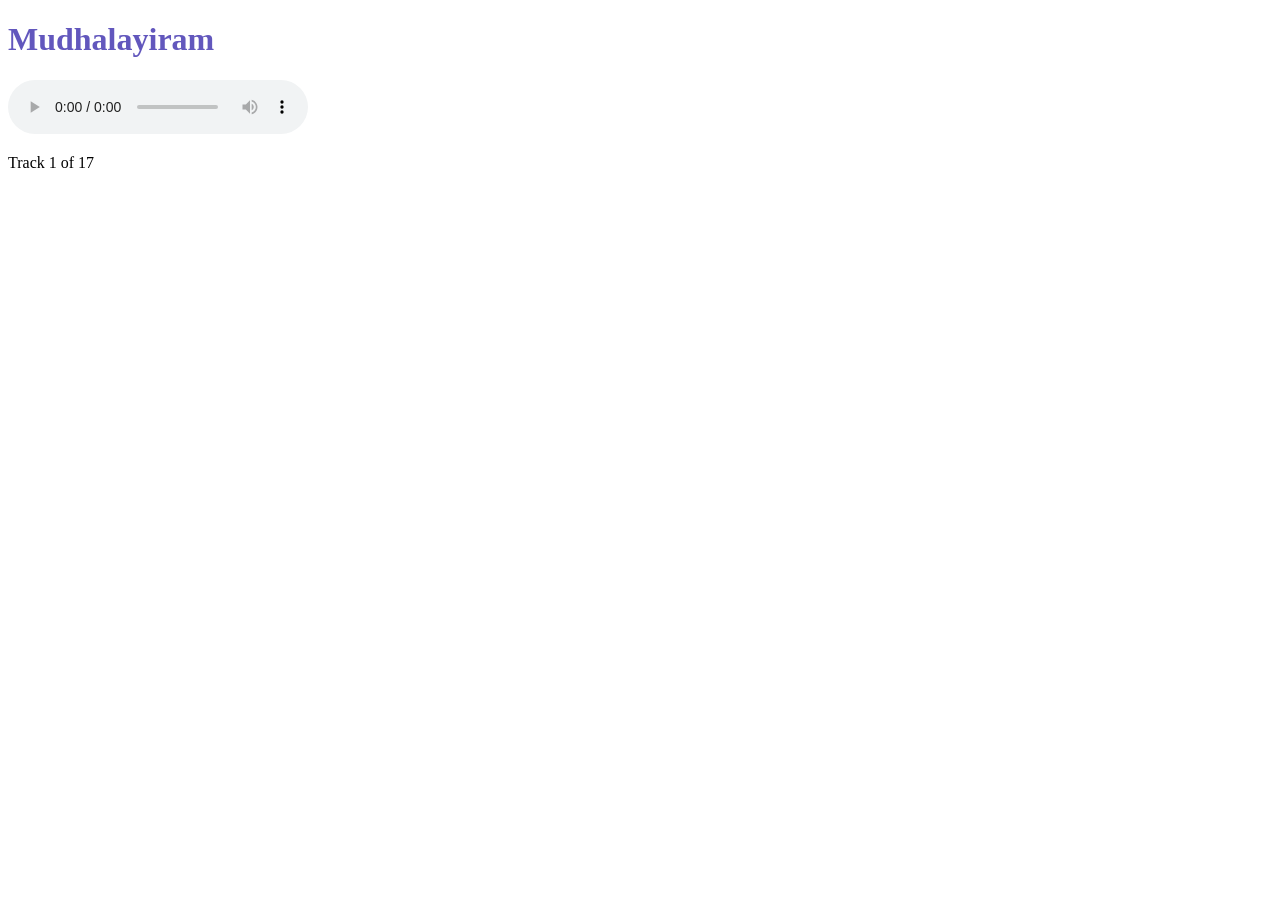
==== prabandham.html @ 7faba551 "renamed files" ====
<!DOCTYPE html>
<html lang="en">
<head>
    <meta charset="UTF-8">
    <meta name="viewport" content="width=device-width, initial-scale=1.0">
    <title>ஆழவர்களின் அருளிச்செயல்</title>
</head>
<body>
    <p><h1><span style="color: #6257bd;">Mudhalayiram</span></h1></p>
    <audio id="playlist" controls autoplay></audio>
    <p id="track-info">Track 1 of 17</p>

    <script>
      const tracks = [];
      for (let i = 1; i <= 17; i++) {
        tracks.push('music/mudhalayiram/' + String(i).padStart(2, '0') + '.mp3');
      }
      const audio = document.getElementById('playlist');
      const trackInfo = document.getElementById('track-info');
      let currentIndex = 0;

      function playTrack(index) {
        currentIndex = index;
        audio.src = tracks[index];
        audio.load();
        audio.play();
        trackInfo.textContent = 'Track ' + (index + 1) + ' of 17';
      }

      audio.addEventListener('ended', function() {
        if (currentIndex < 16) {
          playTrack(currentIndex + 1);
        }
      });

      playTrack(0);
    </script>

    

</body>
</html>
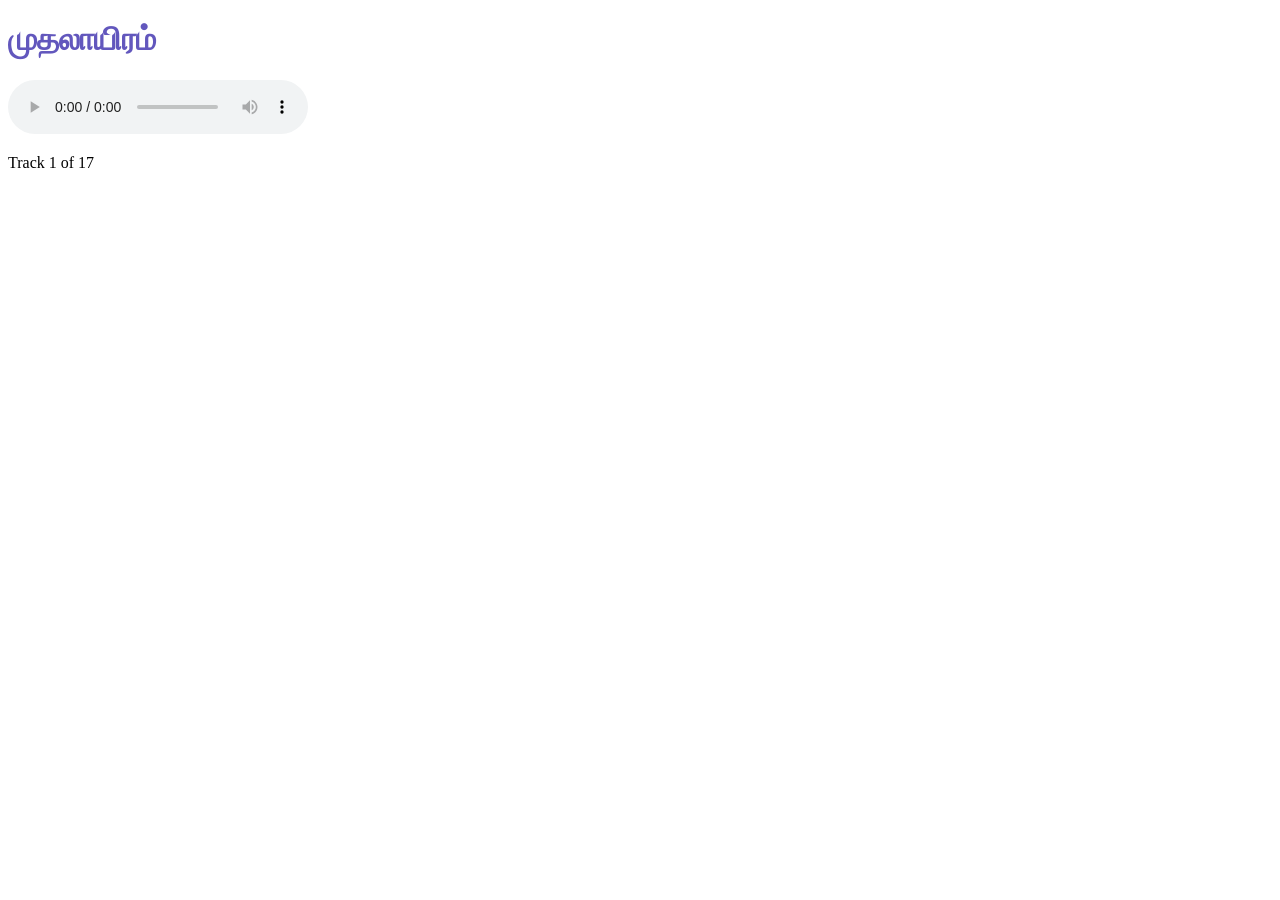
==== commit d65e19b6: "minor changes" ====
--- a/prabandham.html
+++ b/prabandham.html
@@ -6,14 +6,14 @@
     <title>ஆழவர்களின் அருளிச்செயல்</title>
 </head>
 <body>
-    <p><h1><span style="color: #6257bd;">Mudhalayiram</span></h1></p>
+    <p><h1><span style="color: #6257bd;">முதலாயிரம்</span></h1></p>
     <audio id="playlist" controls autoplay></audio>
     <p id="track-info">Track 1 of 17</p>
 
     <script>
       const tracks = [];
       for (let i = 1; i <= 17; i++) {
-        tracks.push('music/mudhalayiram/' + String(i).padStart(2, '0') + '.mp3');
+        tracks.push('music/prabhandham/mudhalayiram/' + String(i).padStart(2, '0') + '.mp3');
       }
       const audio = document.getElementById('playlist');
       const trackInfo = document.getElementById('track-info');
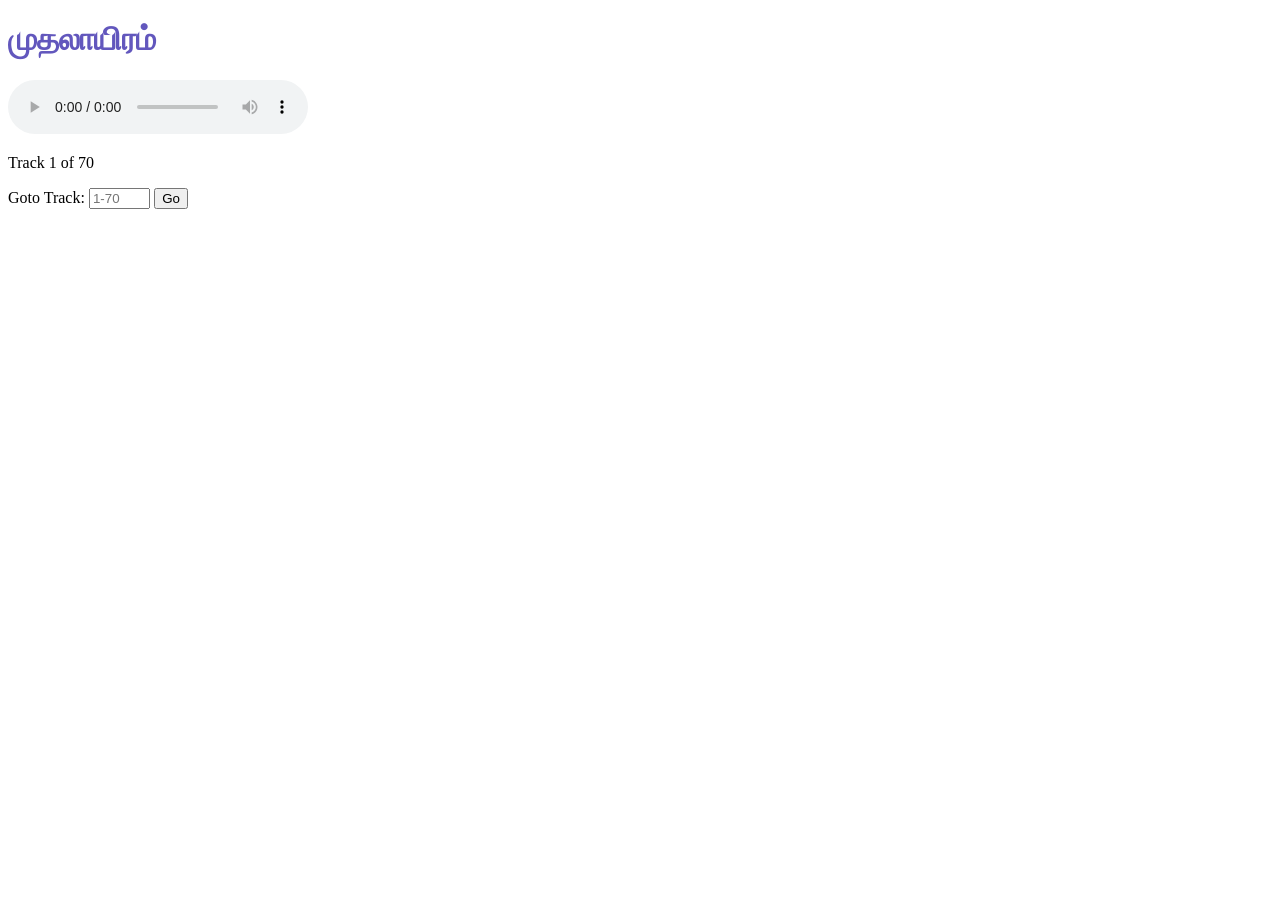
==== commit 63fe747f: "perfect version. Thanks Krishna" ====
--- a/prabandham.html
+++ b/prabandham.html
@@ -3,37 +3,102 @@
 <head>
     <meta charset="UTF-8">
     <meta name="viewport" content="width=device-width, initial-scale=1.0">
-    <title>ஆழவர்களின் அருளிச்செயல்</title>
+    <title>ஆழ்வர்களின் அருளிச்செயல்</title>
 </head>
 <body>
-    <p><h1><span style="color: #6257bd;">முதலாயிரம்</span></h1></p>
+    <p><h1><span id="section-title" style="color: #6257bd;">முதலாயிரம்</span></h1></p>
     <audio id="playlist" controls autoplay></audio>
-    <p id="track-info">Track 1 of 17</p>
+    <p id="track-info">Track 1 of 70</p>
+    <p>
+      <label for="goto-track">Goto Track:</label>
+      <input type="number" id="goto-track" min="1" max="70" placeholder="1-70" style="width: 4em;">
+      <button type="button" id="goto-btn">Go</button>
+    </p>
 
     <script>
+      const STORAGE_KEY = 'prabandham-last-track';
+
+      function getSectionTitle(trackNum) {
+        if (trackNum >= 1 && trackNum <= 17) return 'முதலாயிரம்';
+        if (trackNum >= 18 && trackNum <= 37) return 'பெரிய திருமொழி';
+        if (trackNum >= 38 && trackNum <= 53) return 'திருவாய்மொழி';
+        if (trackNum >= 54 && trackNum <= 67) return 'இயற்பா';
+        if (trackNum >= 68 && trackNum <= 70) return 'slokas';
+        return '';
+      }
+
+      function getTrackPath(trackNum) {
+        if (trackNum >= 1 && trackNum <= 17) return 'music/prabhandham/mudhalayiram/';
+        if (trackNum >= 18 && trackNum <= 37) return 'music/prabhandham/02.PERIYATHIRUMOZHI/';
+        if (trackNum >= 38 && trackNum <= 53) return 'music/prabhandham/03.THIRUVOIMOZHI/';
+        if (trackNum >= 54 && trackNum <= 67) return 'music/prabhandham/04.IYARPA/';
+        if (trackNum >= 68 && trackNum <= 70) return 'music/slokas/';
+        return '';
+      }
+
       const tracks = [];
       for (let i = 1; i <= 17; i++) {
-        tracks.push('music/prabhandham/mudhalayiram/' + String(i).padStart(2, '0') + '.mp3');
+        tracks.push(getTrackPath(i) + String(i).padStart(2, '0') + '.mp3');
       }
+      for (let i = 18; i <= 37; i++) {
+        tracks.push(getTrackPath(i) + String(i - 17).padStart(2, '0') + '.mp3');
+      }
+      for (let i = 38; i <= 53; i++) {
+        tracks.push(getTrackPath(i) + String(i - 37).padStart(2, '0') + '.mp3');
+      }
+      for (let i = 54; i <= 67; i++) {
+        tracks.push(getTrackPath(i) + String(i - 53).padStart(2, '0') + '.mp3');
+      }
+      for (let i = 68; i <= 70; i++) {
+        tracks.push(getTrackPath(i) + String(i - 67).padStart(2, '0') + '.mp3');
+      }
+
       const audio = document.getElementById('playlist');
       const trackInfo = document.getElementById('track-info');
+      const sectionTitle = document.getElementById('section-title');
+      const gotoInput = document.getElementById('goto-track');
+      const gotoBtn = document.getElementById('goto-btn');
       let currentIndex = 0;
 
       function playTrack(index) {
+        if (index < 0 || index >= tracks.length) return;
         currentIndex = index;
         audio.src = tracks[index];
         audio.load();
         audio.play();
-        trackInfo.textContent = 'Track ' + (index + 1) + ' of 17';
+        trackInfo.textContent = 'Track ' + (index + 1) + ' of 70';
+        sectionTitle.textContent = getSectionTitle(index + 1);
+        localStorage.setItem(STORAGE_KEY, String(index + 1));
       }
 
       audio.addEventListener('ended', function() {
-        if (currentIndex < 16) {
+        if (currentIndex < tracks.length - 1) {
           playTrack(currentIndex + 1);
+        }
+        else {  
+          playTrack(0);
+        }        
+      });
+
+      gotoBtn.addEventListener('click', function() {
+        const num = parseInt(gotoInput.value, 10);
+        if (num >= 1 && num <= 70) {
+          playTrack(num - 1);
         }
       });
 
-      playTrack(0);
+      gotoInput.addEventListener('keypress', function(e) {
+        if (e.key === 'Enter') {
+          gotoBtn.click();
+        }
+      });
+
+      const lastTrack = parseInt(localStorage.getItem(STORAGE_KEY), 10);
+      if (lastTrack >= 1 && lastTrack <= 70) {
+        playTrack(lastTrack - 1);
+      } else {
+        playTrack(0);
+      }
     </script>
 
     
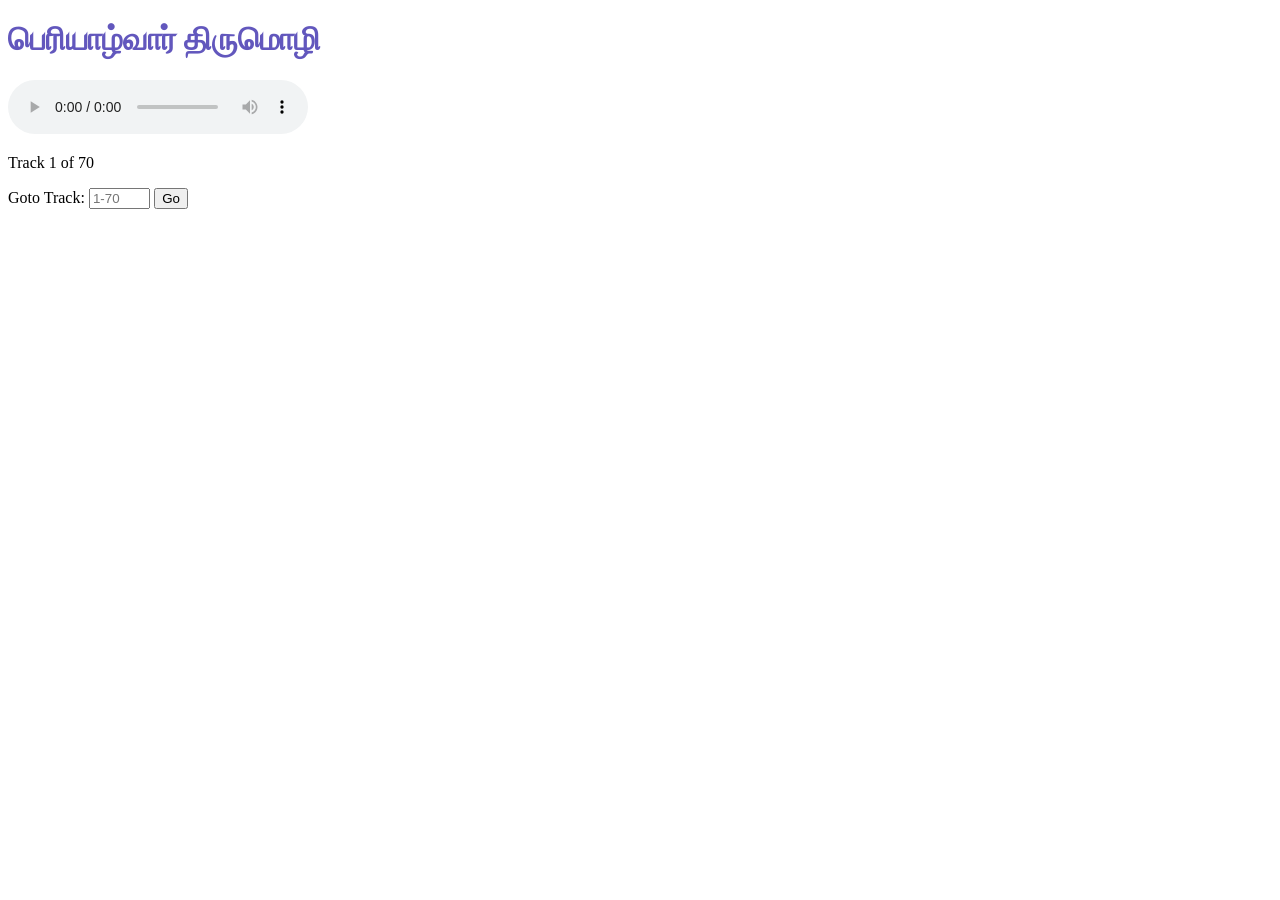
==== commit 4842fd32: "added more exercises" ====
--- a/prabandham.html
+++ b/prabandham.html
@@ -19,8 +19,13 @@
       const STORAGE_KEY = 'prabandham-last-track';
 
       function getSectionTitle(trackNum) {
-        if (trackNum >= 1 && trackNum <= 17) return 'முதலாயிரம்';
-        if (trackNum >= 18 && trackNum <= 37) return 'பெரிய திருமொழி';
+        if (trackNum >= 1 && trackNum <= 9) return 'பெரியாழ்வார் திருமொழி';
+        if (trackNum >= 10 && trackNum <= 11) return 'நாச்சியார் திருமொழி';
+        if (trackNum >= 12 && trackNum <= 13) return 'பெருமாள் திருமொழி';
+        if (trackNum >= 14 && trackNum <= 15) return 'திருச்சந்தவிருத்தம்';
+        if (trackNum >= 16 && trackNum <= 17) return 'முதலாயிரம்';
+        if (trackNum >= 18 && trackNum <= 36) return 'பெரிய திருமொழி';
+        if (trackNum == 37) return 'திருக்குறுந்தாண்டகம் , திருநெடுந்தாண்டகம் ';
         if (trackNum >= 38 && trackNum <= 53) return 'திருவாய்மொழி';
         if (trackNum >= 54 && trackNum <= 67) return 'இயற்பா';
         if (trackNum >= 68 && trackNum <= 70) return 'slokas';
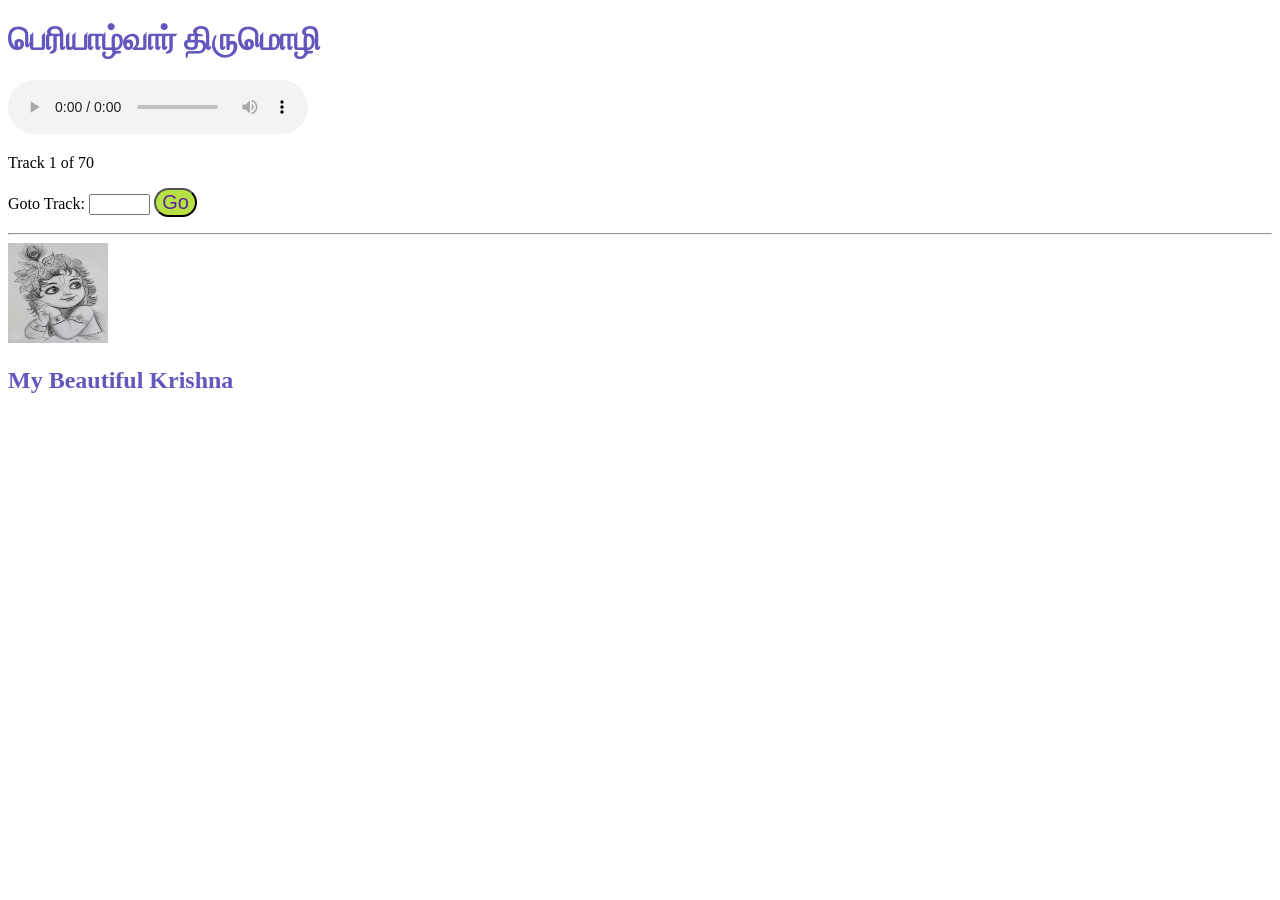
==== commit 6a9bcb25: "small changes" ====
--- a/prabandham.html
+++ b/prabandham.html
@@ -4,6 +4,7 @@
     <meta charset="UTF-8">
     <meta name="viewport" content="width=device-width, initial-scale=1.0">
     <title>ஆழ்வர்களின் அருளிச்செயல்</title>
+    <link rel="stylesheet" href="style.css"/>
 </head>
 <body>
     <p><h1><span id="section-title" style="color: #6257bd;">முதலாயிரம்</span></h1></p>
@@ -11,9 +12,16 @@
     <p id="track-info">Track 1 of 70</p>
     <p>
       <label for="goto-track">Goto Track:</label>
-      <input type="number" id="goto-track" min="1" max="70" placeholder="1-70" style="width: 4em;">
+      <input type="number" id="goto-track" min="1" max="70" placeholder="" style="width: 4em;">
       <button type="button" id="goto-btn">Go</button>
     </p>
+    <hr>
+
+    <a target="_blank" href="https://www.iskcon-navimumbai.org/">
+      <img src="images/MyBeautifulKrishna.jpeg" alt="My Beautiful Krishna" width="100" height="100">
+    </a>
+    <p><h2><span id="section-title" style="color: #6257bd;">My Beautiful Krishna</span></h2></p>
+    
 
     <script>
       const STORAGE_KEY = 'prabandham-last-track';
@@ -87,8 +95,18 @@
 
       gotoBtn.addEventListener('click', function() {
         const num = parseInt(gotoInput.value, 10);
+        if (isNaN(num)) {
+          gotoInput.setCustomValidity('Please enter a number between 1 and 70.');
+          gotoInput.reportValidity();
+          return;
+        }
+
         if (num >= 1 && num <= 70) {
+          gotoInput.setCustomValidity('');
           playTrack(num - 1);
+        } else {
+          gotoInput.setCustomValidity('Track number must be between 1 and 70.');
+          gotoInput.reportValidity();
         }
       });
 
@@ -106,7 +124,5 @@
       }
     </script>
 
-    
-
 </body>
 </html>
--- a/style.css
+++ b/style.css
@@ -0,0 +1,24 @@
+table {
+  border: 2px solid;
+  background-color: hsl(0, 39%, 51%);
+  border-collapse: collapse;
+  width: 100%;
+}
+
+th, td {
+  border: 1px solid #ddd;
+  padding: 8px;
+  text-align: center;
+}
+
+button {
+  font-size: 20px;
+  background-color: rgb(182, 224, 67);
+  color: rgb(89, 38, 156);
+  border-radius: 15px
+}
+
+#greeting {
+  font-size: 30px;
+  color: rgb(89, 38, 156);
+}
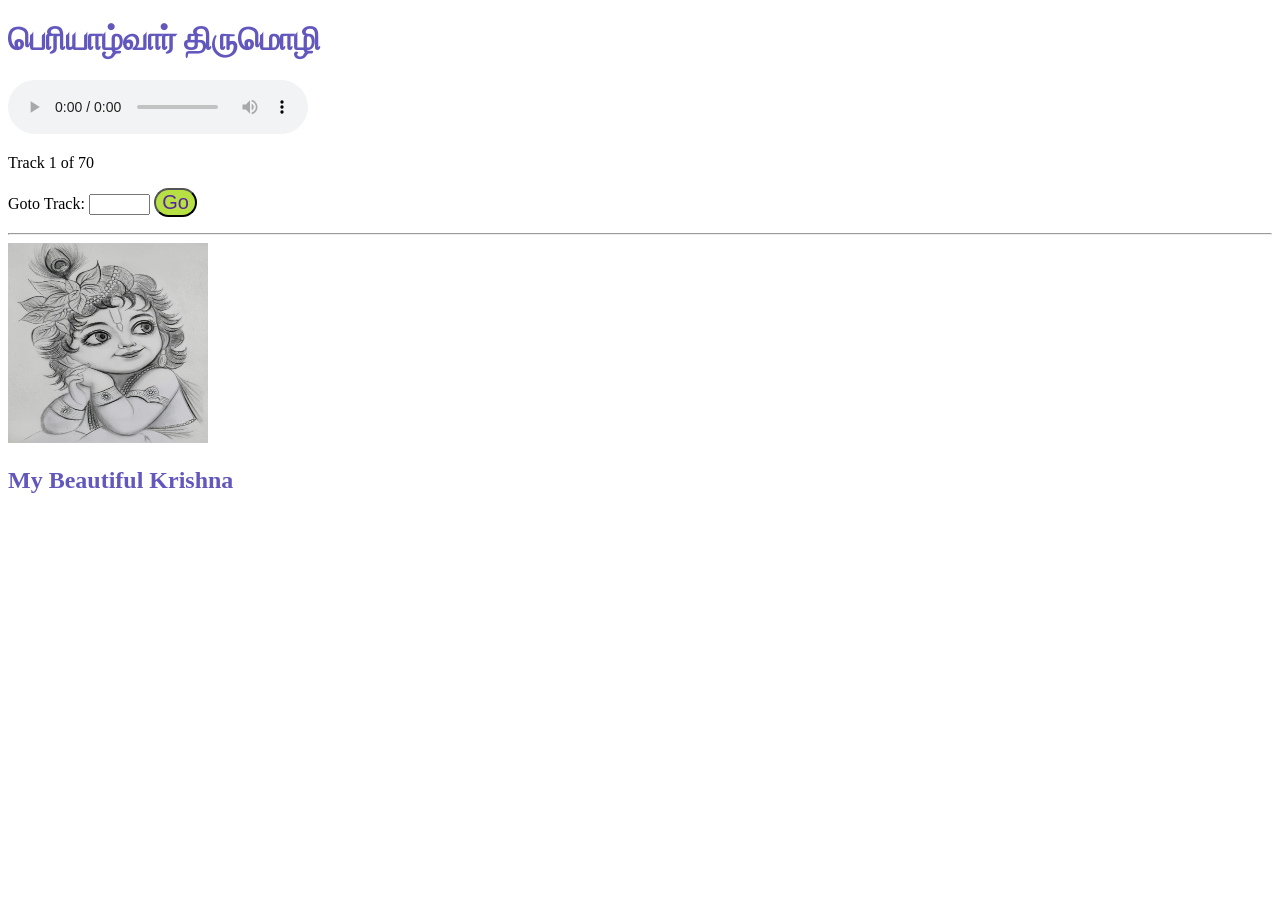
==== commit c62138b2: "minor changes" ====
--- a/prabandham.html
+++ b/prabandham.html
@@ -18,7 +18,7 @@
     <hr>
 
     <a target="_blank" href="https://www.iskcon-navimumbai.org/">
-      <img src="images/MyBeautifulKrishna.jpeg" alt="My Beautiful Krishna" width="100" height="100">
+      <img src="images/MyBeautifulKrishna.jpeg" alt="My Beautiful Krishna" width="200" height="200">
     </a>
     <p><h2><span id="section-title" style="color: #6257bd;">My Beautiful Krishna</span></h2></p>
     
